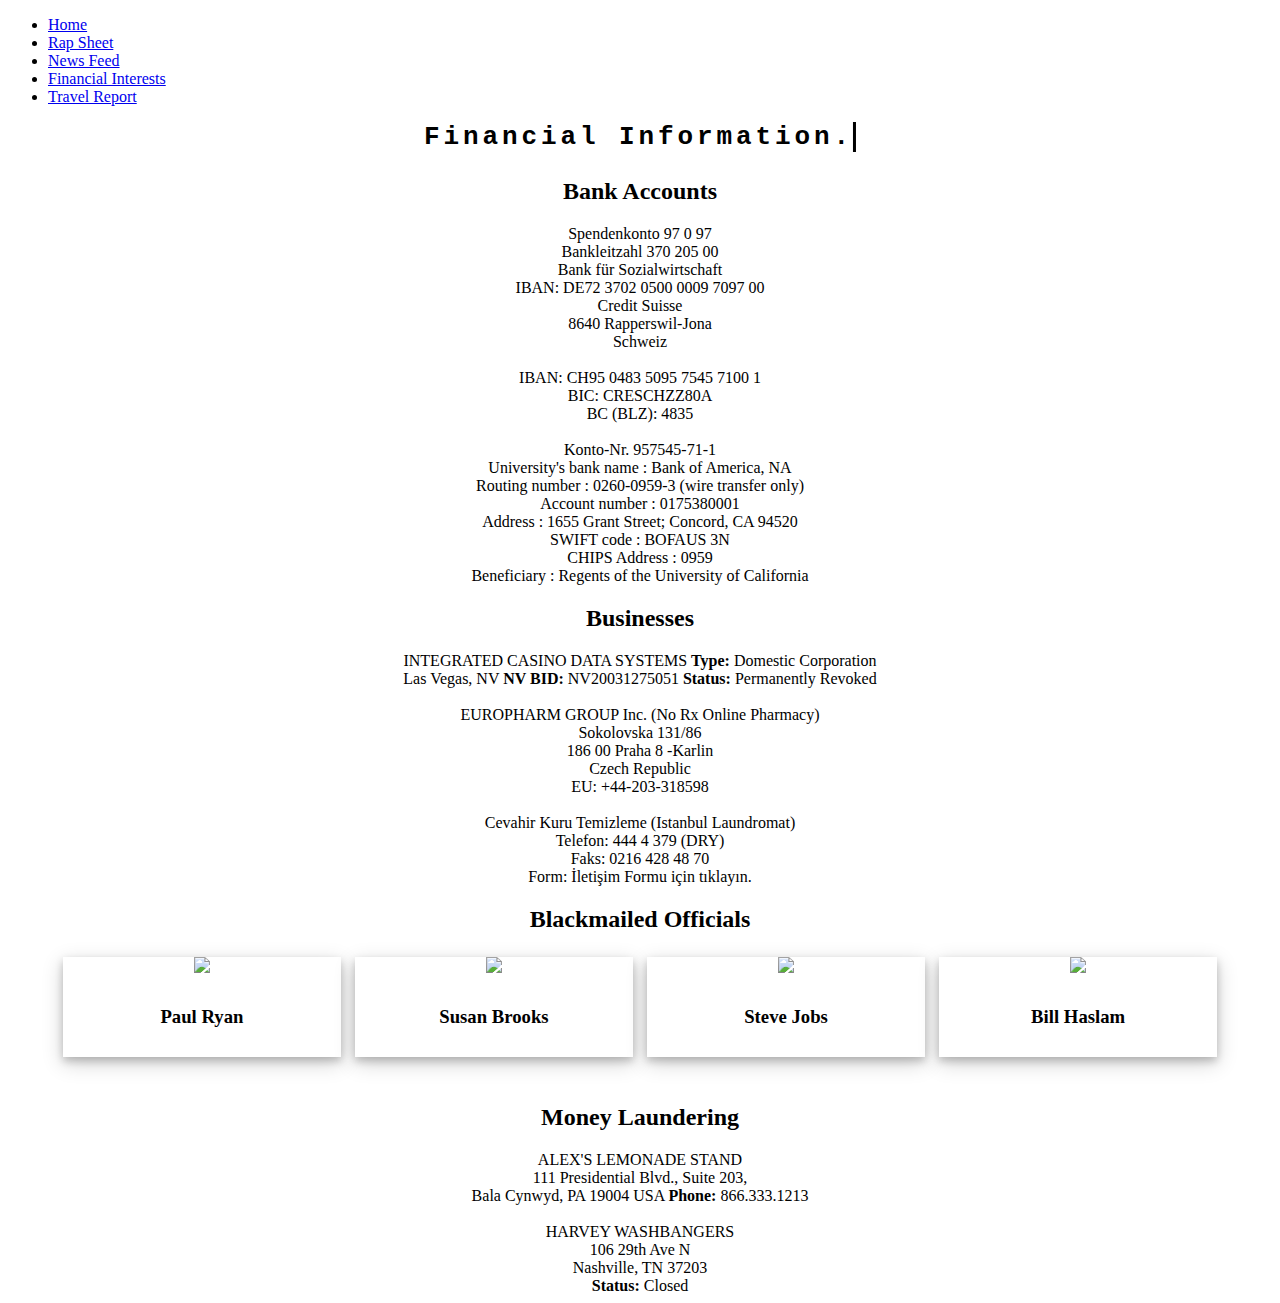
==== finance.html @ 7118038f "Finally done." ====
<!DOCTYPE html>
<html>

<head>
    <meta charset="utf-8" />
    <meta http-equiv="X-UA-Compatible" content="IE=edge">
    <title>Financial Interests</title>
    <meta name="viewport" content="width=device-width, initial-scale=1">
    <link rel="stylesheet" type="text/css" media="screen" href="finance.css" />
</head>

<body>
    <div id="jh-navbar">
        <ul>
            <li class="jh-navlist">
                <a href="index.html" class="jh-items">Home</a>
            </li>
            <li class="jh-navlist">
                <a href="#" class="jh-items">Rap Sheet</a>
            </li>
            <li class="jh-navlist">
                <a href="#" class="jh-items">News Feed</a>
            </li>
            <li class="jh-navlist">
                <a href="#" class="jh-items">Financial Interests</a>
            </li>
            <li class="jh-navlist">
                <a href="#" class="jh-items">Travel Report</a>
            </li>
        </ul>
    </div>
    <div class="typewriter">
        <h1>Financial Information.</h1>
    </div>

    <div class="el-finance">
        <span><br /><br /></span>
        <h2>Bank Accounts</h2>
        <div id="el-Bank">
            <div class="el-banks">
                Spendenkonto 97 0 97
                <br> Bankleitzahl 370 205 00
                <br> Bank für Sozialwirtschaft
                <br>IBAN: DE72 3702 0500 0009 7097 00
            </div>
            <div class="el-banks">
                Credit Suisse
                <br> 8640 Rapperswil-Jona
                <br> Schweiz
                <br>
                <br> IBAN: CH95 0483 5095 7545 7100 1
                <br> BIC: CRESCHZZ80A
                <br> BC (BLZ): 4835
                <br>
                <br> Konto-Nr. 957545-71-1
            </div>
            <div class="el-banks">
                University's bank name : Bank of America, NA
                <br /> Routing number : 0260-0959-3 (wire transfer only)
                <br /> Account number : 0175380001
                <br /> Address : 1655 Grant Street; Concord, CA 94520
                <br /> SWIFT code : BOFAUS 3N
                <br /> CHIPS Address : 0959
                <br /> Beneficiary : Regents of the University of California

            </div>
        </div>
        <div id="el-Business">
            <h2>Businesses</h2>
            <div class="el-bus">
                INTEGRATED CASINO DATA SYSTEMS
                <strong>Type:</strong> Domestic Corporation
                <br /> Las Vegas, NV
                <strong>NV BID:</strong> NV20031275051
                <strong>Status:</strong> Permanently Revoked

            </div>
            <div class="el-bus">

                <br /> EUROPHARM GROUP Inc. (No Rx Online Pharmacy)
                <br /> Sokolovska 131/86
                <br /> 186 00 Praha 8 -Karlin
                <br /> Czech Republic
                <br /> EU: +44-203-318598
            </div>
            <div class="el-laun">
                <br /> Cevahir Kuru Temizleme (Istanbul Laundromat)
                <br /> Telefon: 444 4 379 (DRY)
                <br /> Faks: 0216 428 48 70
                <br /> Form: İletişim Formu için tıklayın.
                <br />
            </div>
        </div>
        <div id="el-Blackmail">
            <h2>Blackmailed Officials</h2>
            <div class="el-black">
                <img style="width: 100%" src="https://www.gop.gov/wp-content/uploads/2014/03/RepPaulRyan.png">
                <div class="el-container">
                    <h3>Paul Ryan</h3>
                </div>
            </div>
            <div class="el-black">
                <img style="width: 100%" src="https://www.gop.gov/wp-content/uploads/2014/03/0549.jpg">
                <div class="el-container">
                    <h3>Susan Brooks</h3>
                </div>
            </div>
            <div class="el-black">
                <img style="width: 100%" src="https://upload.wikimedia.org/wikipedia/commons/thumb/b/b9/Steve_Jobs_Headshot_2010-CROP.jpg/220px-Steve_Jobs_Headshot_2010-CROP.jpg">
                <div class="el-container">
                    <h3>Steve Jobs</h3>
                </div>
            </div>
            <div class="el-black">
                <img style="width: 100%" src="https://pbs.twimg.com/profile_images/1801937677/t_sq_400x400.jpg">
                <div class="el-container">
                    <h3>Bill Haslam</h3>
                </div>
            </div>

        </div>
        <div id="el-Laundering">
            <br />
            <h2>Money Laundering</h2>
            <div class="el-laun">
                ALEX'S LEMONADE STAND
                <br /> 111 Presidential Blvd., Suite 203,
                <br /> Bala Cynwyd, PA 19004 USA
                <strong>Phone:</strong> 866.333.1213
            </div>

            <div class="el-laun">
                <br />HARVEY WASHBANGERS
                <br /> 106 29th Ave N
                <br /> Nashville, TN 37203
                <br />
                <strong>Status:</strong> Closed
            </div>
        </div>
    </div>
</body>

</html>
---- finance.css ----
.el-finance {
    justify-content: center;
    text-align: center;
}

.el-black {
    width: 22%;
    background-color: white;
    box-shadow: 0 4px 8px 0 rgba(0, 0, 0, 0.2), 0 6px 20px 0 rgba(0, 0, 0, 0.19);
    margin-bottom: 25px;
    margin: 5px;
    display: inline-block;
    overflow: hidden;
    white-space: nowrap;
    text-overflow:ellipsis;
    
}

.el-container {
    text-align: center;
    padding: 10px 20px;
  }
 .typewriter {
    position: absolute;
    left: 50%;
    transform: translateX(-50%);
 }


.typewriter h1 {
  text-align: center;
  font-family: monospace;
  overflow: hidden; /* Ensures the content is not revealed until the animation */
  border-right: .15em solid black; /* The typwriter cursor */
  white-space: nowrap; /* Keeps the content on a single line */
  margin: 0 auto; /* Gives that scrolling effect as the typing happens */
  letter-spacing: .15em; /* Adjust as needed */
  animation: 
    typing 3.5s steps(30, end),
    blink-caret .5s step-end infinite;
  
  }
  
  /* The typing effect */
  @keyframes typing {
    from { width: 0 }
    to { width: 100% }
  }
  
  /* The typewriter cursor effect */
  @keyframes blink-caret {
    from, to { border-color: transparent }
    50% { border-color: black; }
  }
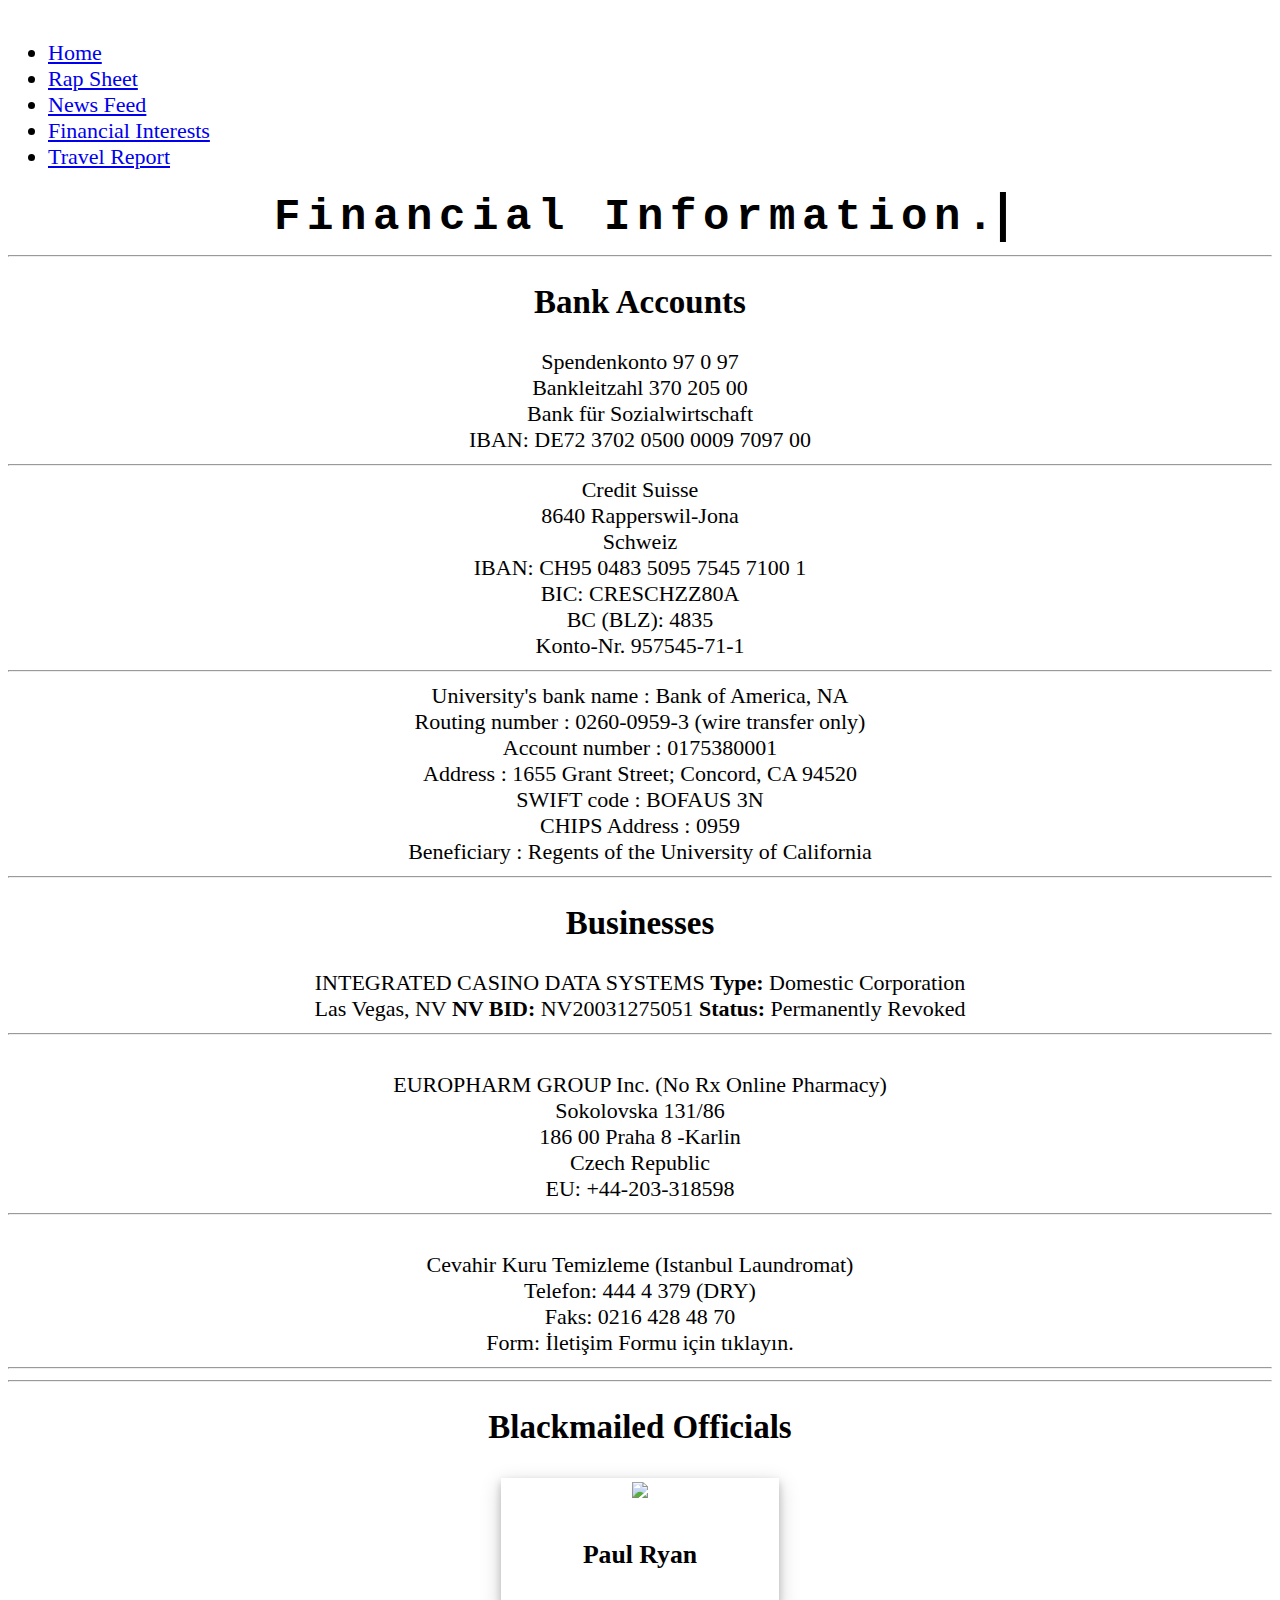
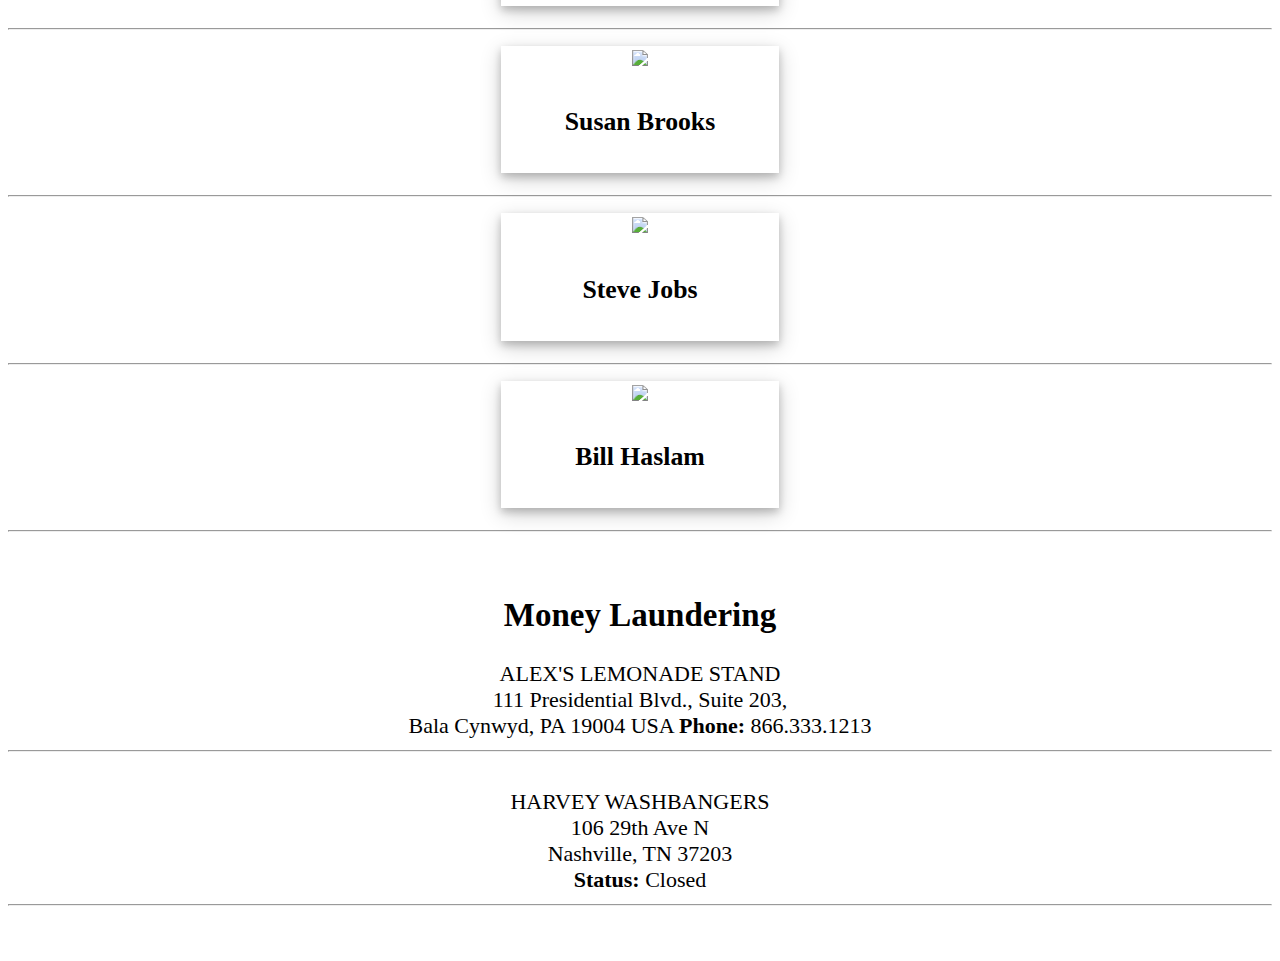
==== commit 92e0e52f: "added body" ====
--- a/finance.html
+++ b/finance.html
@@ -35,6 +35,7 @@
 
     <div class="el-finance">
         <span><br /><br /></span>
+        <hr>
         <h2>Bank Accounts</h2>
         <div id="el-Bank">
             <div class="el-banks">
@@ -43,17 +44,17 @@
                 <br> Bank für Sozialwirtschaft
                 <br>IBAN: DE72 3702 0500 0009 7097 00
             </div>
+            <hr>
             <div class="el-banks">
                 Credit Suisse
-                <br> 8640 Rapperswil-Jona
-                <br> Schweiz
-                <br>
-                <br> IBAN: CH95 0483 5095 7545 7100 1
-                <br> BIC: CRESCHZZ80A
-                <br> BC (BLZ): 4835
-                <br>
-                <br> Konto-Nr. 957545-71-1
+                <br /> 8640 Rapperswil-Jona
+                <br /> Schweiz
+                <br /> IBAN: CH95 0483 5095 7545 7100 1
+                <br /> BIC: CRESCHZZ80A
+                <br /> BC (BLZ): 4835
+                <br /> Konto-Nr. 957545-71-1
             </div>
+            <hr>
             <div class="el-banks">
                 University's bank name : Bank of America, NA
                 <br /> Routing number : 0260-0959-3 (wire transfer only)
@@ -64,6 +65,7 @@
                 <br /> Beneficiary : Regents of the University of California
 
             </div>
+            <hr>
         </div>
         <div id="el-Business">
             <h2>Businesses</h2>
@@ -75,6 +77,7 @@
                 <strong>Status:</strong> Permanently Revoked
 
             </div>
+            <hr>
             <div class="el-bus">
 
                 <br /> EUROPHARM GROUP Inc. (No Rx Online Pharmacy)
@@ -83,6 +86,7 @@
                 <br /> Czech Republic
                 <br /> EU: +44-203-318598
             </div>
+            <hr>
             <div class="el-laun">
                 <br /> Cevahir Kuru Temizleme (Istanbul Laundromat)
                 <br /> Telefon: 444 4 379 (DRY)
@@ -90,7 +94,9 @@
                 <br /> Form: İletişim Formu için tıklayın.
                 <br />
             </div>
+            <hr>
         </div>
+        <hr>
         <div id="el-Blackmail">
             <h2>Blackmailed Officials</h2>
             <div class="el-black">
@@ -99,24 +105,28 @@
                     <h3>Paul Ryan</h3>
                 </div>
             </div>
+            <hr>
             <div class="el-black">
                 <img style="width: 100%" src="https://www.gop.gov/wp-content/uploads/2014/03/0549.jpg">
                 <div class="el-container">
                     <h3>Susan Brooks</h3>
                 </div>
             </div>
+            <hr>
             <div class="el-black">
                 <img style="width: 100%" src="https://upload.wikimedia.org/wikipedia/commons/thumb/b/b9/Steve_Jobs_Headshot_2010-CROP.jpg/220px-Steve_Jobs_Headshot_2010-CROP.jpg">
                 <div class="el-container">
                     <h3>Steve Jobs</h3>
                 </div>
             </div>
+            <hr>
             <div class="el-black">
                 <img style="width: 100%" src="https://pbs.twimg.com/profile_images/1801937677/t_sq_400x400.jpg">
                 <div class="el-container">
                     <h3>Bill Haslam</h3>
                 </div>
             </div>
+            <hr>
 
         </div>
         <div id="el-Laundering">
@@ -128,6 +138,7 @@
                 <br /> Bala Cynwyd, PA 19004 USA
                 <strong>Phone:</strong> 866.333.1213
             </div>
+            <hr>
 
             <div class="el-laun">
                 <br />HARVEY WASHBANGERS
@@ -136,8 +147,10 @@
                 <br />
                 <strong>Status:</strong> Closed
             </div>
+            <hr>
         </div>
     </div>
+    <footer><br /></footer>
 </body>
 
 </html>--- a/finance.css
+++ b/finance.css
@@ -1,3 +1,13 @@
+body  {
+    background-image: url("http://www.pptback.com/uploads/abstract-paper-backgrounds-powerpoint.jpg");
+    background-repeat: no-repeat;
+    background-attachment: fixed;
+    font-family: Enriqueta;
+    font-size: 22px;
+    padding: 10px 0;
+}
+
+
 .el-finance {
     justify-content: center;
     text-align: center;
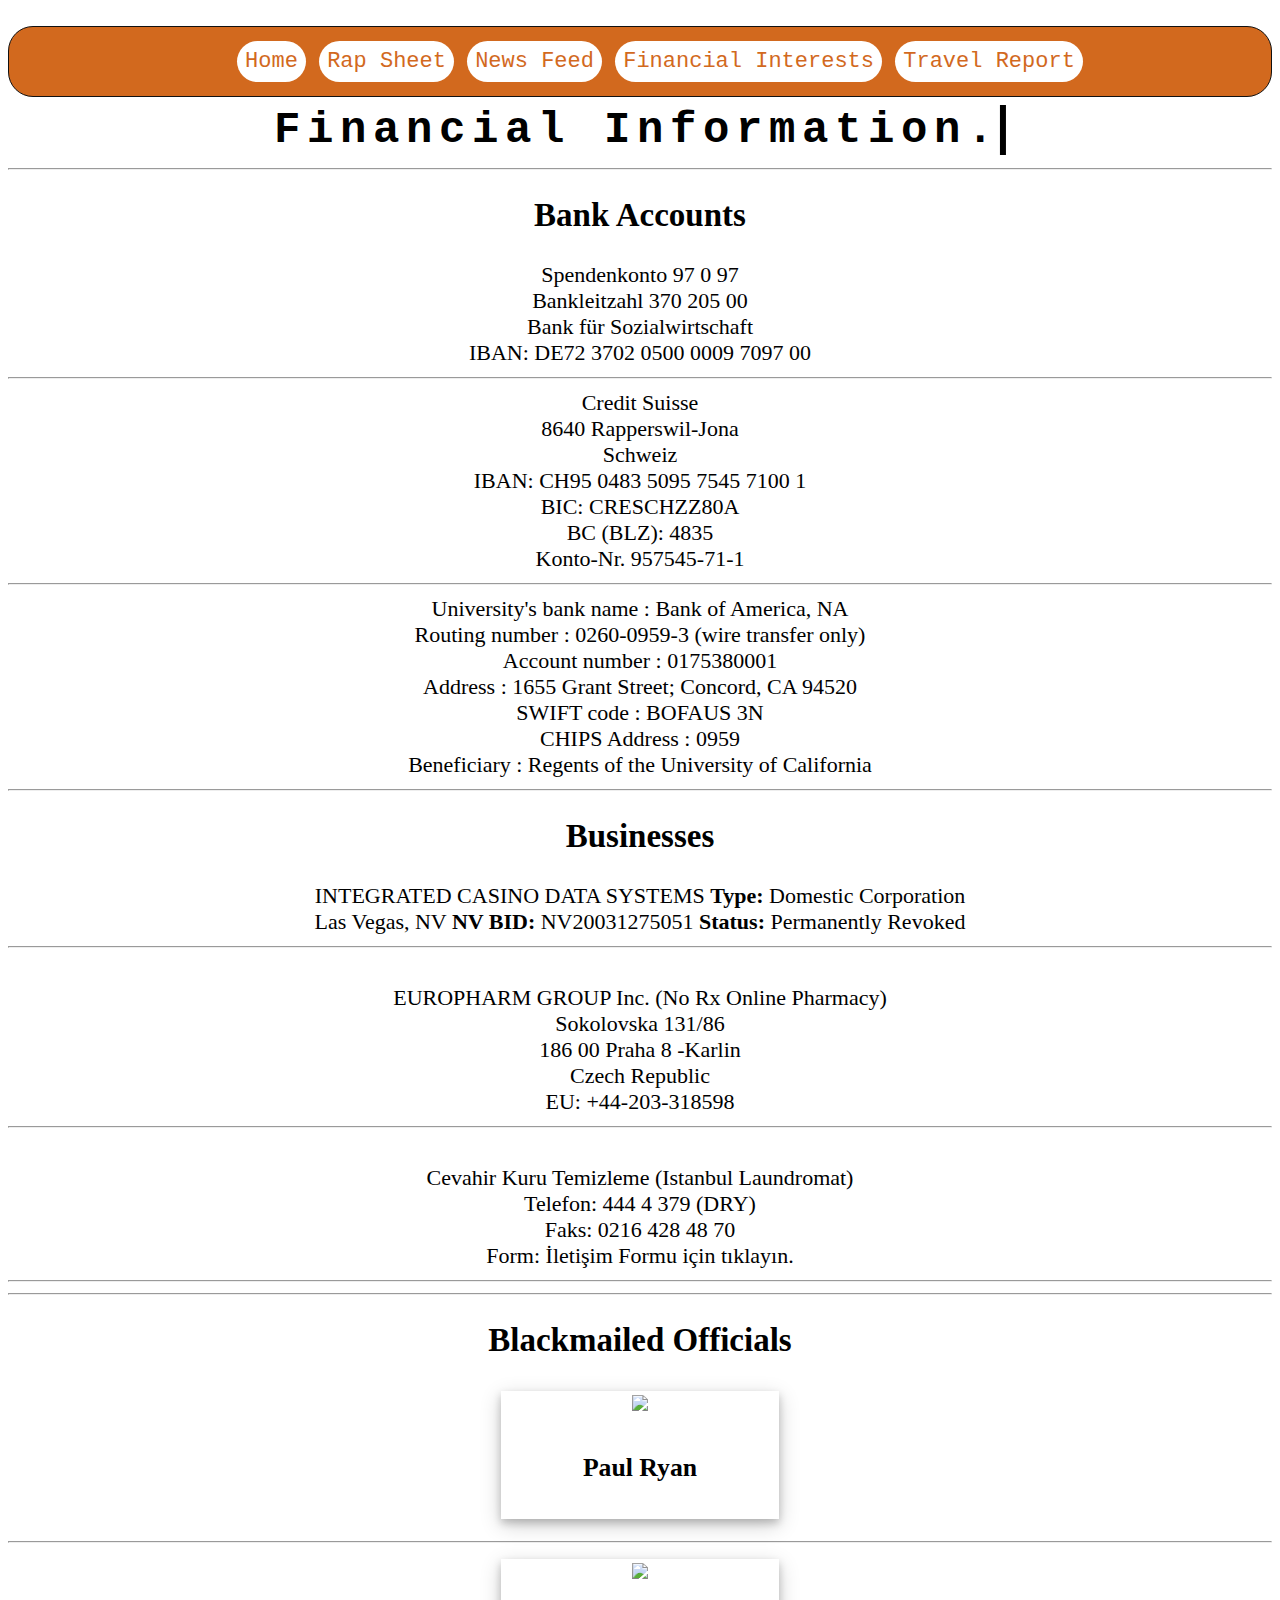
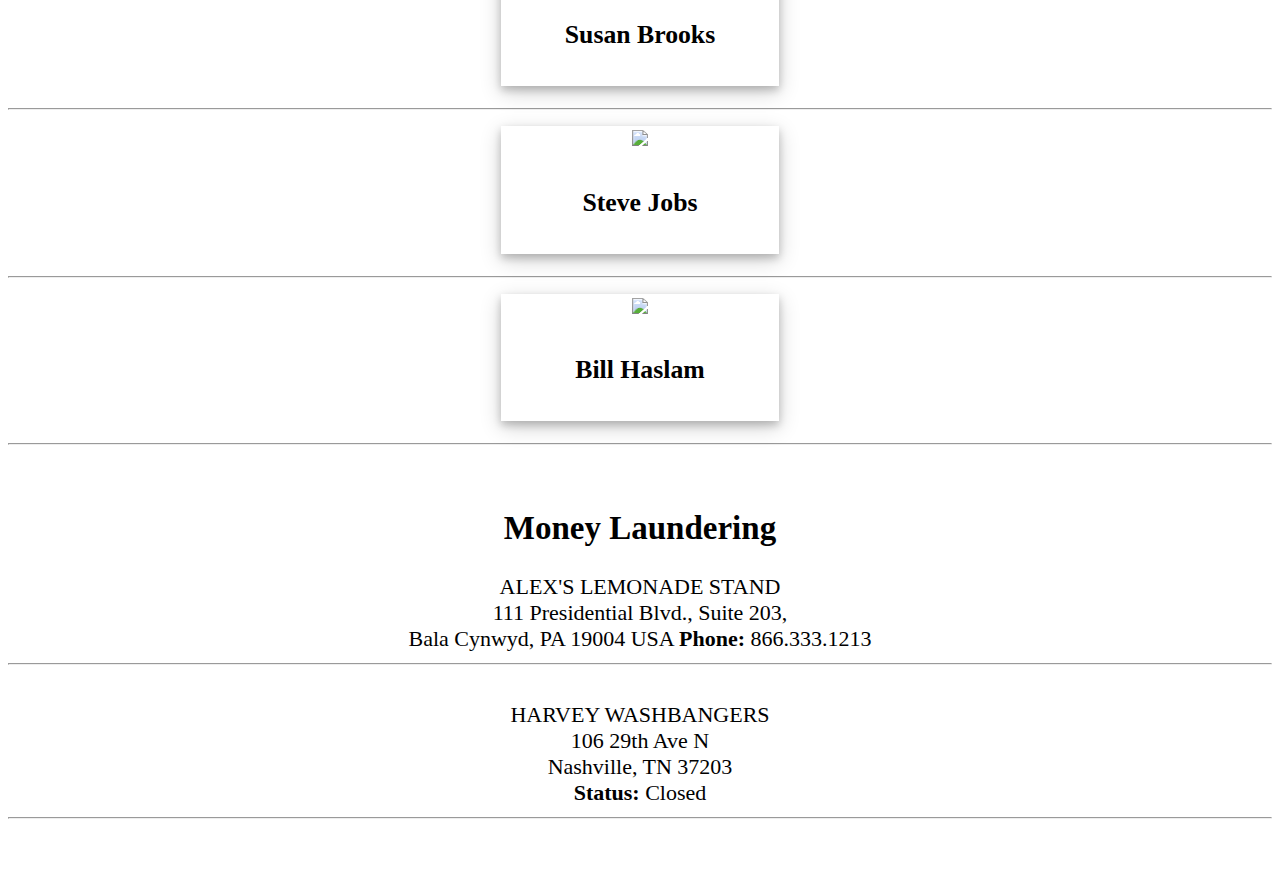
==== commit 4352ac1a: "linked together" ====
--- a/finance.html
+++ b/finance.html
@@ -7,6 +7,8 @@
     <title>Financial Interests</title>
     <meta name="viewport" content="width=device-width, initial-scale=1">
     <link rel="stylesheet" type="text/css" media="screen" href="finance.css" />
+    <link rel="stylesheet" type="text/css" media="screen" href="main.css" />
+
 </head>
 
 <body>
@@ -16,16 +18,16 @@
                 <a href="index.html" class="jh-items">Home</a>
             </li>
             <li class="jh-navlist">
-                <a href="#" class="jh-items">Rap Sheet</a>
+                <a href="rapsheet.html" class="jh-items">Rap Sheet</a>
             </li>
             <li class="jh-navlist">
-                <a href="#" class="jh-items">News Feed</a>
+                <a href="newsFeed.html" class="jh-items">News Feed</a>
             </li>
             <li class="jh-navlist">
-                <a href="#" class="jh-items">Financial Interests</a>
+                <a href="finance.html" class="jh-items">Financial Interests</a>
             </li>
             <li class="jh-navlist">
-                <a href="#" class="jh-items">Travel Report</a>
+                <a href="travel.html" class="jh-items">Travel Report</a>
             </li>
         </ul>
     </div>
--- a/finance.css
+++ b/finance.css
@@ -1,11 +1,4 @@
-body  {
-    background-image: url("http://www.pptback.com/uploads/abstract-paper-backgrounds-powerpoint.jpg");
-    background-repeat: no-repeat;
-    background-attachment: fixed;
-    font-family: Enriqueta;
-    font-size: 22px;
-    padding: 10px 0;
-}
+
 
 
 .el-finance {
--- a/main.css
+++ b/main.css
@@ -0,0 +1,38 @@
+body  {
+    background-image: url("http://www.pptback.com/uploads/abstract-paper-backgrounds-powerpoint.jpg");
+    background-repeat: no-repeat;
+    background-attachment: fixed;
+    font-family: Enriqueta;
+    font-size: 22px;
+    padding: 10px 0;
+    text-align: center;
+}
+
+.jh-navlist{
+    display: inline;
+}
+#jh-navbar {
+    margin: 8px auto;
+    text-align: center;
+    border: 1px solid #111;
+    border-radius: 25px;
+    background-color: chocolate;
+    font-family: 'Roboto Mono', monospace;
+}
+.jh-items{
+    display: inline;
+    padding: 8px;
+    background-color: #ffffff;
+    text-decoration: none;
+    color: chocolate;
+    border-radius: 25px;
+    font-family: 'Roboto Mono', monospace;
+}
+.jh-items:hover {
+    background-color: rgb(46, 46, 46);
+    color: white;
+}
+.jh-items:active{
+    background-color: rgb(114, 108, 108);
+    color: #ffffff;
+}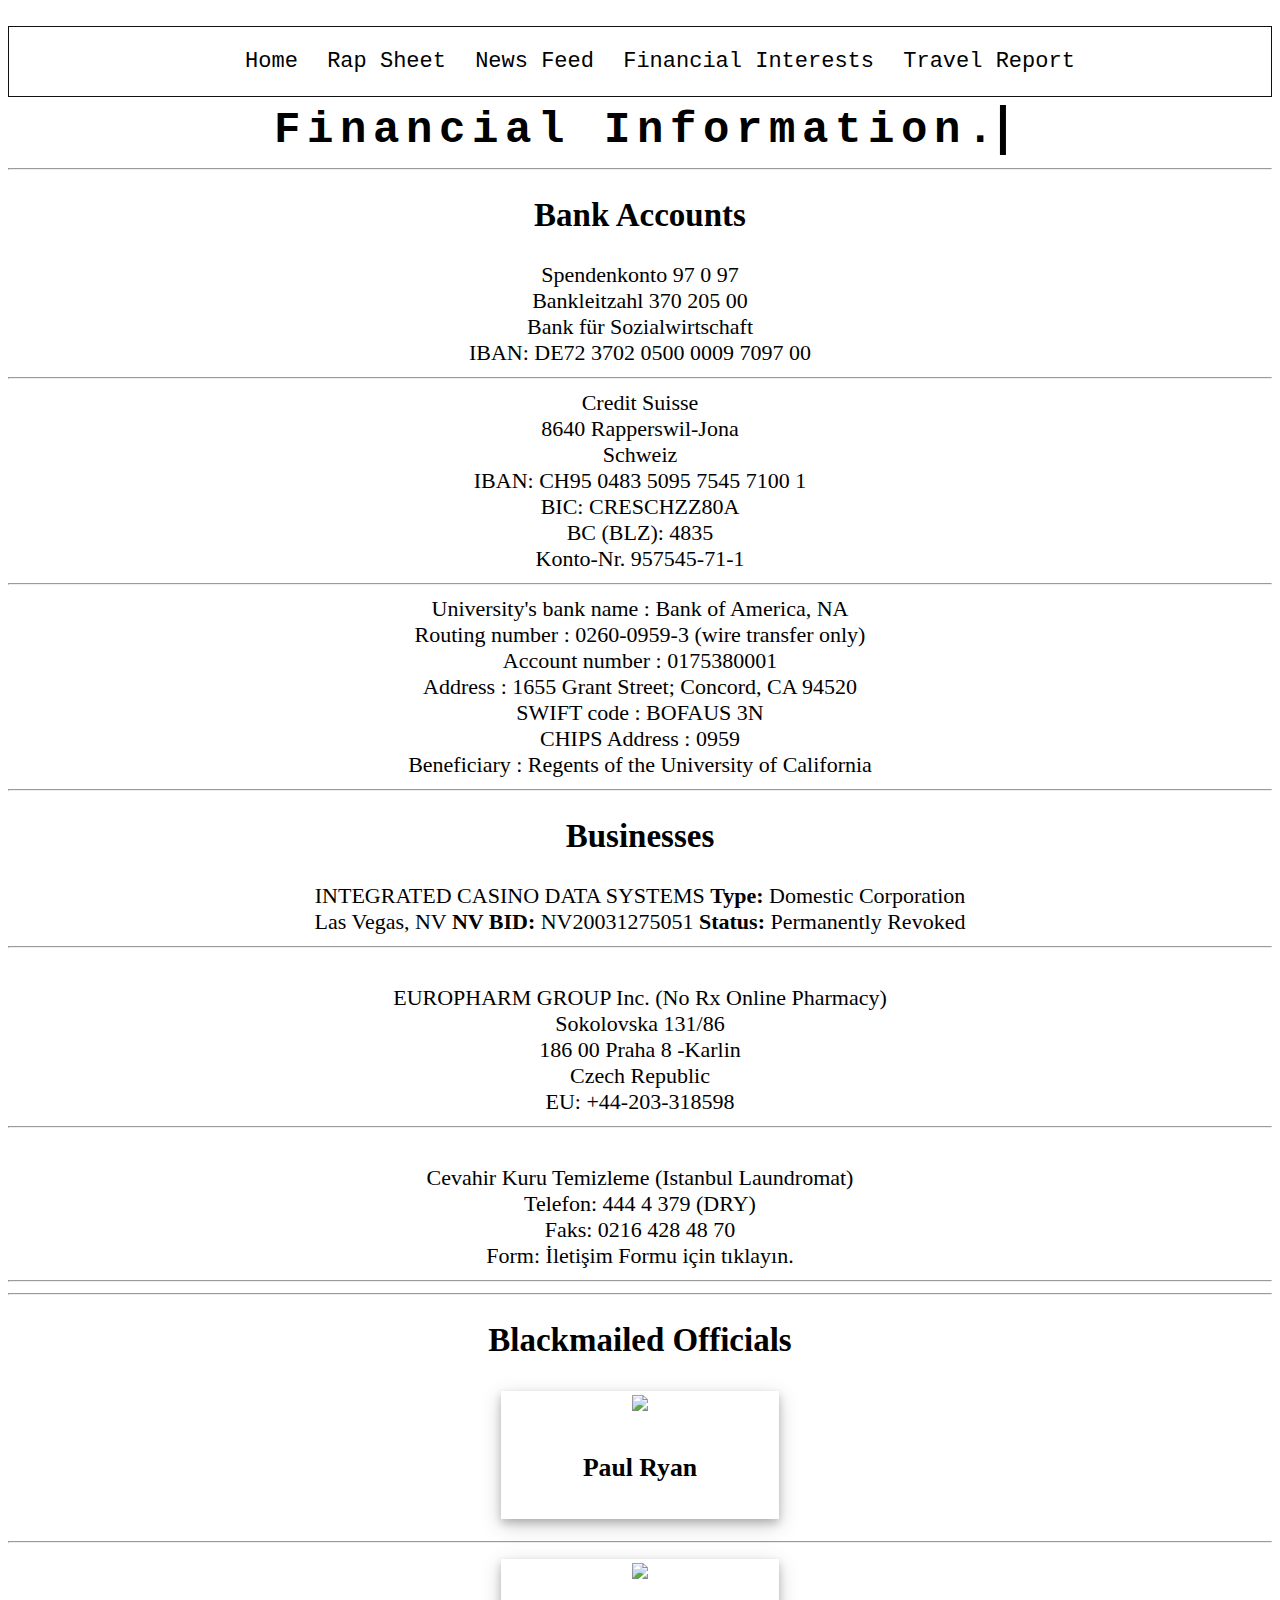
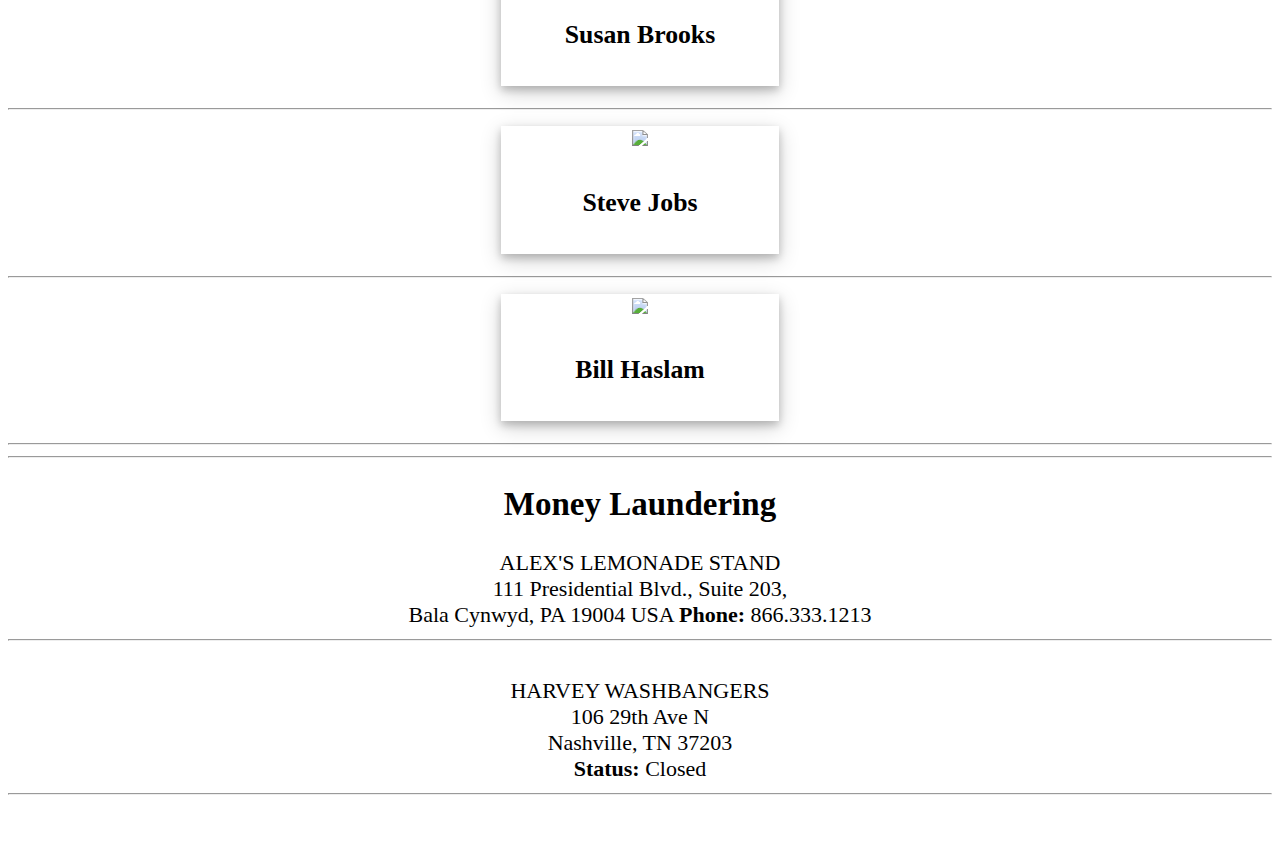
==== commit 9d121b8b: "moved typewriter to main.css" ====
--- a/finance.html
+++ b/finance.html
@@ -129,10 +129,10 @@
                 </div>
             </div>
             <hr>
-
+            <hr>
         </div>
         <div id="el-Laundering">
-            <br />
+            
             <h2>Money Laundering</h2>
             <div class="el-laun">
                 ALEX'S LEMONADE STAND
@@ -141,7 +141,7 @@
                 <strong>Phone:</strong> 866.333.1213
             </div>
             <hr>
-
+            
             <div class="el-laun">
                 <br />HARVEY WASHBANGERS
                 <br /> 106 29th Ave N
--- a/finance.css
+++ b/finance.css
@@ -23,26 +23,7 @@
     text-align: center;
     padding: 10px 20px;
   }
- .typewriter {
-    position: absolute;
-    left: 50%;
-    transform: translateX(-50%);
- }
-
-
-.typewriter h1 {
-  text-align: center;
-  font-family: monospace;
-  overflow: hidden; /* Ensures the content is not revealed until the animation */
-  border-right: .15em solid black; /* The typwriter cursor */
-  white-space: nowrap; /* Keeps the content on a single line */
-  margin: 0 auto; /* Gives that scrolling effect as the typing happens */
-  letter-spacing: .15em; /* Adjust as needed */
-  animation: 
-    typing 3.5s steps(30, end),
-    blink-caret .5s step-end infinite;
-  
-  }
+ 
   
   /* The typing effect */
   @keyframes typing {
--- a/main.css
+++ b/main.css
@@ -6,6 +6,7 @@
     font-size: 22px;
     padding: 10px 0;
     text-align: center;
+    
 }
 
 .jh-navlist{
@@ -15,17 +16,13 @@
     margin: 8px auto;
     text-align: center;
     border: 1px solid #111;
-    border-radius: 25px;
-    background-color: chocolate;
     font-family: 'Roboto Mono', monospace;
 }
 .jh-items{
     display: inline;
     padding: 8px;
-    background-color: #ffffff;
     text-decoration: none;
-    color: chocolate;
-    border-radius: 25px;
+    color: black;
     font-family: 'Roboto Mono', monospace;
 }
 .jh-items:hover {
@@ -35,4 +32,25 @@
 .jh-items:active{
     background-color: rgb(114, 108, 108);
     color: #ffffff;
-}+}
+
+.typewriter {
+    position: absolute;
+    left: 50%;
+    transform: translateX(-50%);
+ }
+
+
+.typewriter h1 {
+  text-align: center;
+  font-family: monospace;
+  overflow: hidden; /* Ensures the content is not revealed until the animation */
+  border-right: .15em solid black; /* The typwriter cursor */
+  white-space: nowrap; /* Keeps the content on a single line */
+  margin: 0 auto; /* Gives that scrolling effect as the typing happens */
+  letter-spacing: .15em; /* Adjust as needed */
+  animation: 
+    typing 3.5s steps(30, end),
+    blink-caret .5s step-end infinite;
+  
+  }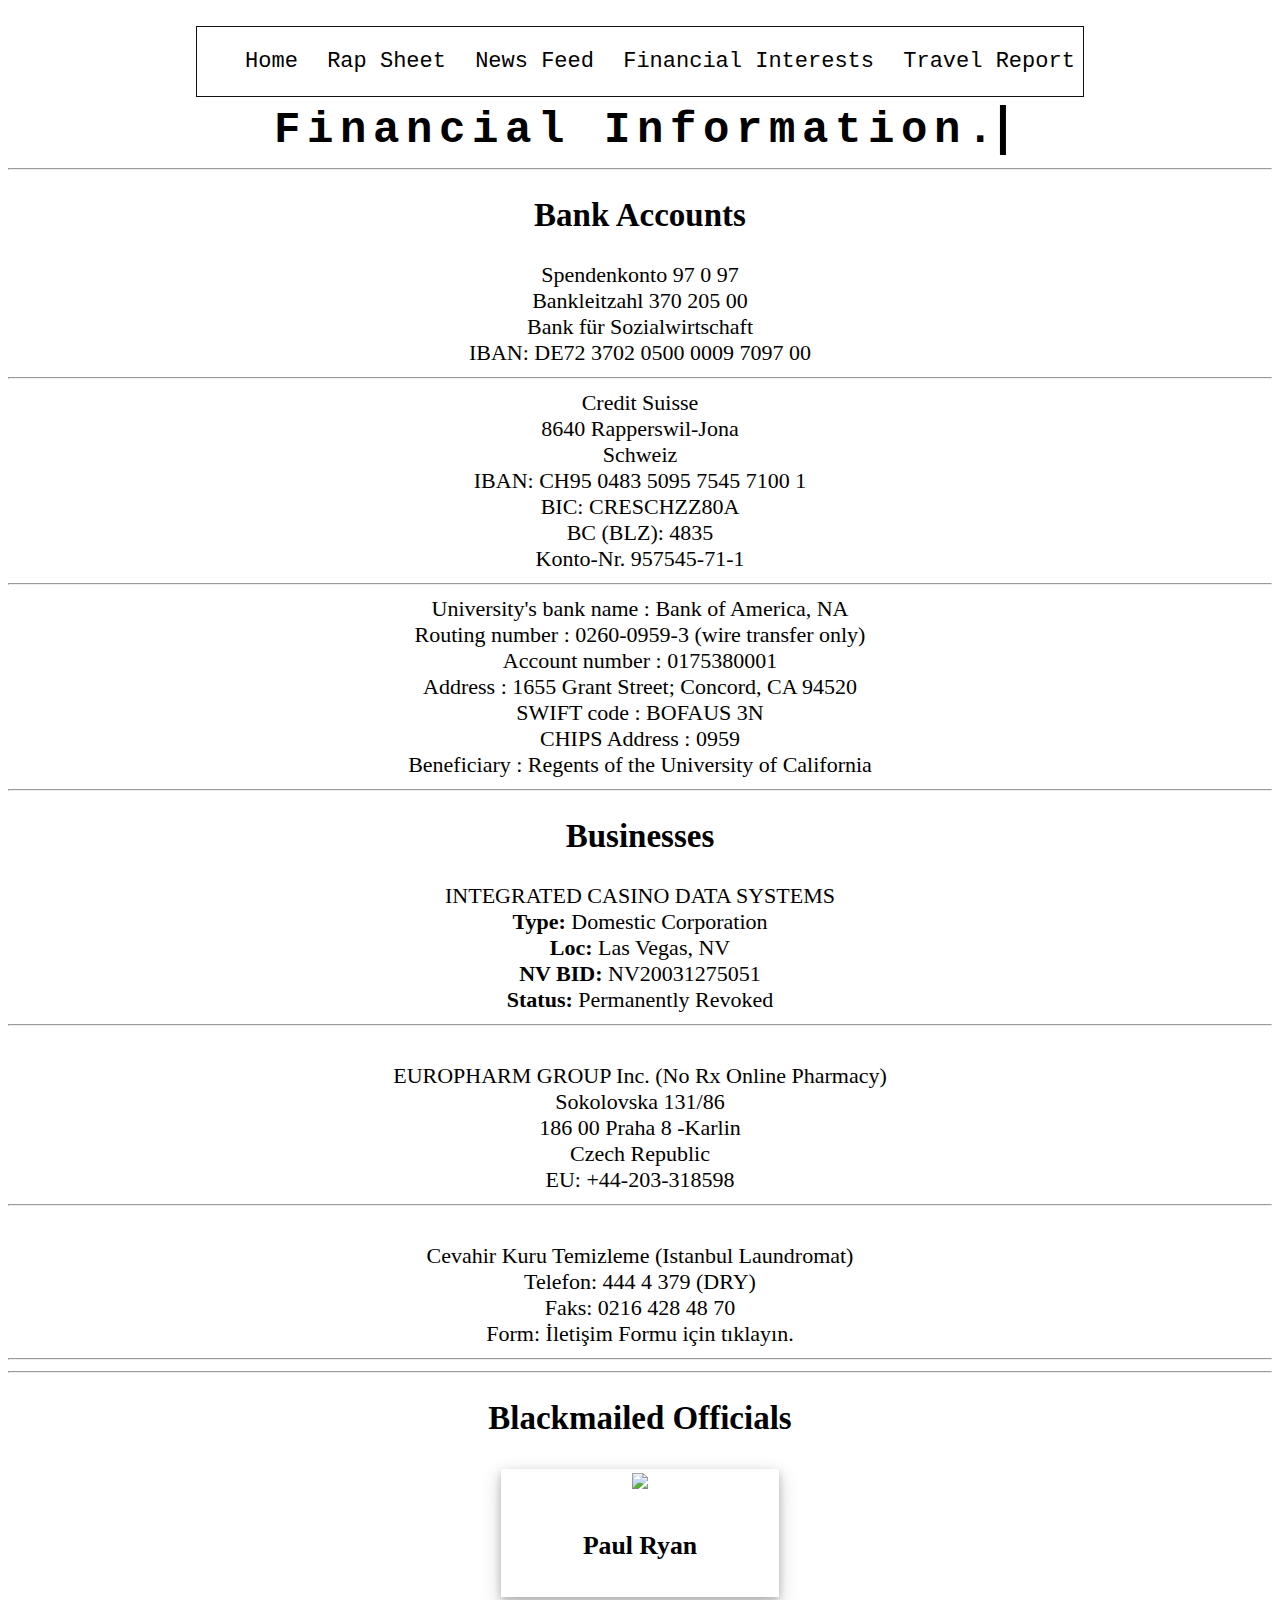
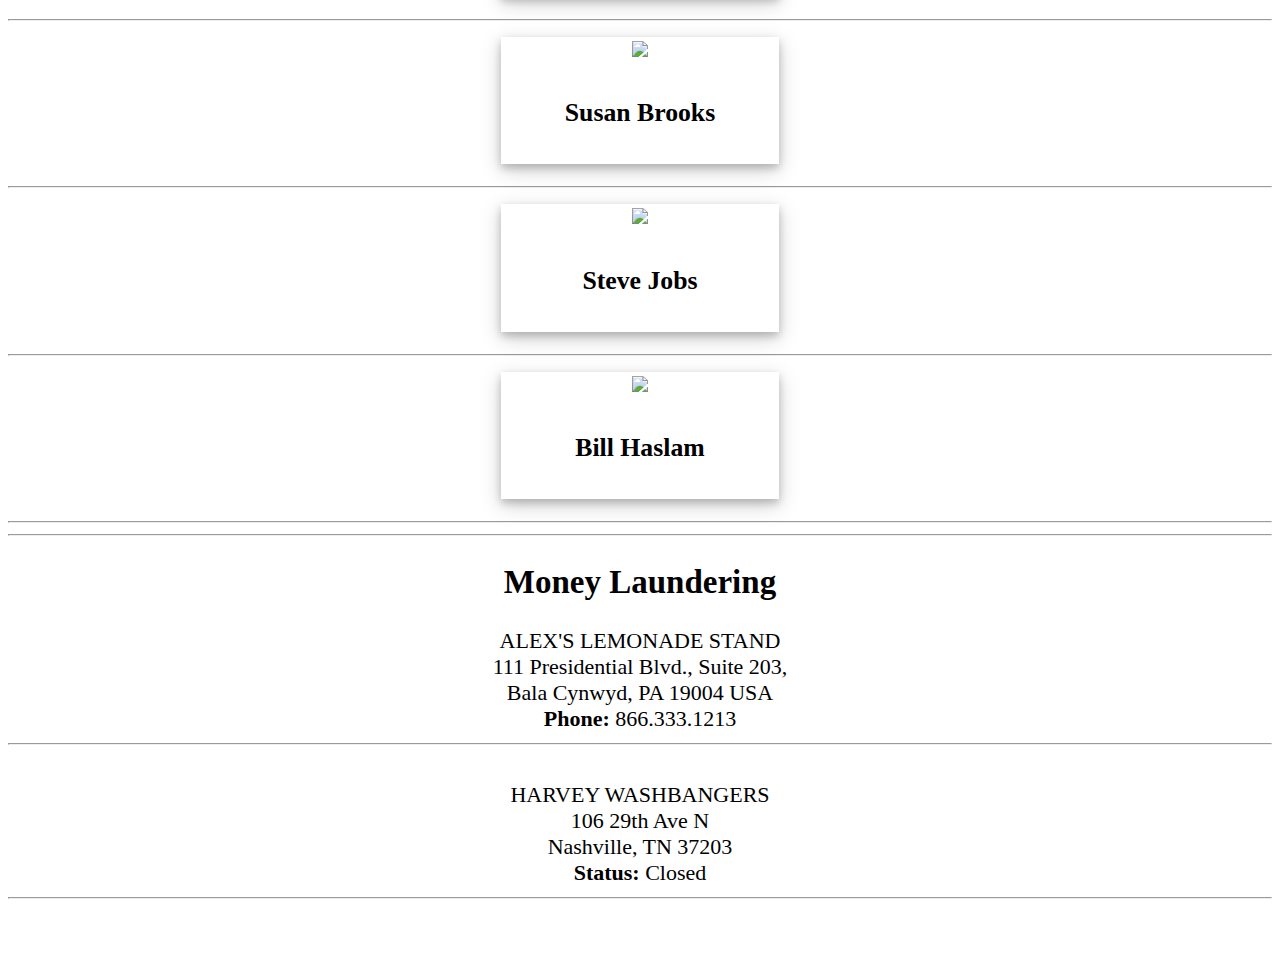
==== commit 598b88e2: "fixed some formatting on finance.html" ====
--- a/finance.html
+++ b/finance.html
@@ -36,7 +36,10 @@
     </div>
 
     <div class="el-finance">
-        <span><br /><br /></span>
+        <span>
+            <br />
+            <br />
+        </span>
         <hr>
         <h2>Bank Accounts</h2>
         <div id="el-Bank">
@@ -73,10 +76,10 @@
             <h2>Businesses</h2>
             <div class="el-bus">
                 INTEGRATED CASINO DATA SYSTEMS
-                <strong>Type:</strong> Domestic Corporation
-                <br /> Las Vegas, NV
-                <strong>NV BID:</strong> NV20031275051
-                <strong>Status:</strong> Permanently Revoked
+                <br /><strong>Type:</strong> Domestic Corporation
+                <br /><strong>Loc:</strong> Las Vegas, NV
+                <br /><strong>NV BID:</strong> NV20031275051
+                <br /><strong>Status:</strong> Permanently Revoked
 
             </div>
             <hr>
@@ -132,16 +135,16 @@
             <hr>
         </div>
         <div id="el-Laundering">
-            
+
             <h2>Money Laundering</h2>
             <div class="el-laun">
                 ALEX'S LEMONADE STAND
                 <br /> 111 Presidential Blvd., Suite 203,
                 <br /> Bala Cynwyd, PA 19004 USA
-                <strong>Phone:</strong> 866.333.1213
+                <br /><strong>Phone:</strong> 866.333.1213
             </div>
             <hr>
-            
+
             <div class="el-laun">
                 <br />HARVEY WASHBANGERS
                 <br /> 106 29th Ave N
@@ -152,7 +155,9 @@
             <hr>
         </div>
     </div>
-    <footer><br /></footer>
+    <footer>
+        <br />
+    </footer>
 </body>
 
 </html>--- a/main.css
+++ b/main.css
@@ -11,12 +11,15 @@
 
 .jh-navlist{
     display: inline;
+
 }
 #jh-navbar {
+    display: inline-block;
     margin: 8px auto;
     text-align: center;
     border: 1px solid #111;
     font-family: 'Roboto Mono', monospace;
+
 }
 .jh-items{
     display: inline;
@@ -24,6 +27,7 @@
     text-decoration: none;
     color: black;
     font-family: 'Roboto Mono', monospace;
+    white-space: nowrap;
 }
 .jh-items:hover {
     background-color: rgb(46, 46, 46);
@@ -50,7 +54,19 @@
   margin: 0 auto; /* Gives that scrolling effect as the typing happens */
   letter-spacing: .15em; /* Adjust as needed */
   animation: 
-    typing 3.5s steps(30, end),
+    typing 2.5s steps(30, end),
     blink-caret .5s step-end infinite;
   
+  }
+
+  /* The typing effect */
+  @keyframes typing {
+    from { width: 0 }
+    to { width: 100% }
+  }
+  
+  /* The typewriter cursor effect */
+  @keyframes blink-caret {
+    from, to { border-color: transparent }
+    50% { border-color: black; }
   }